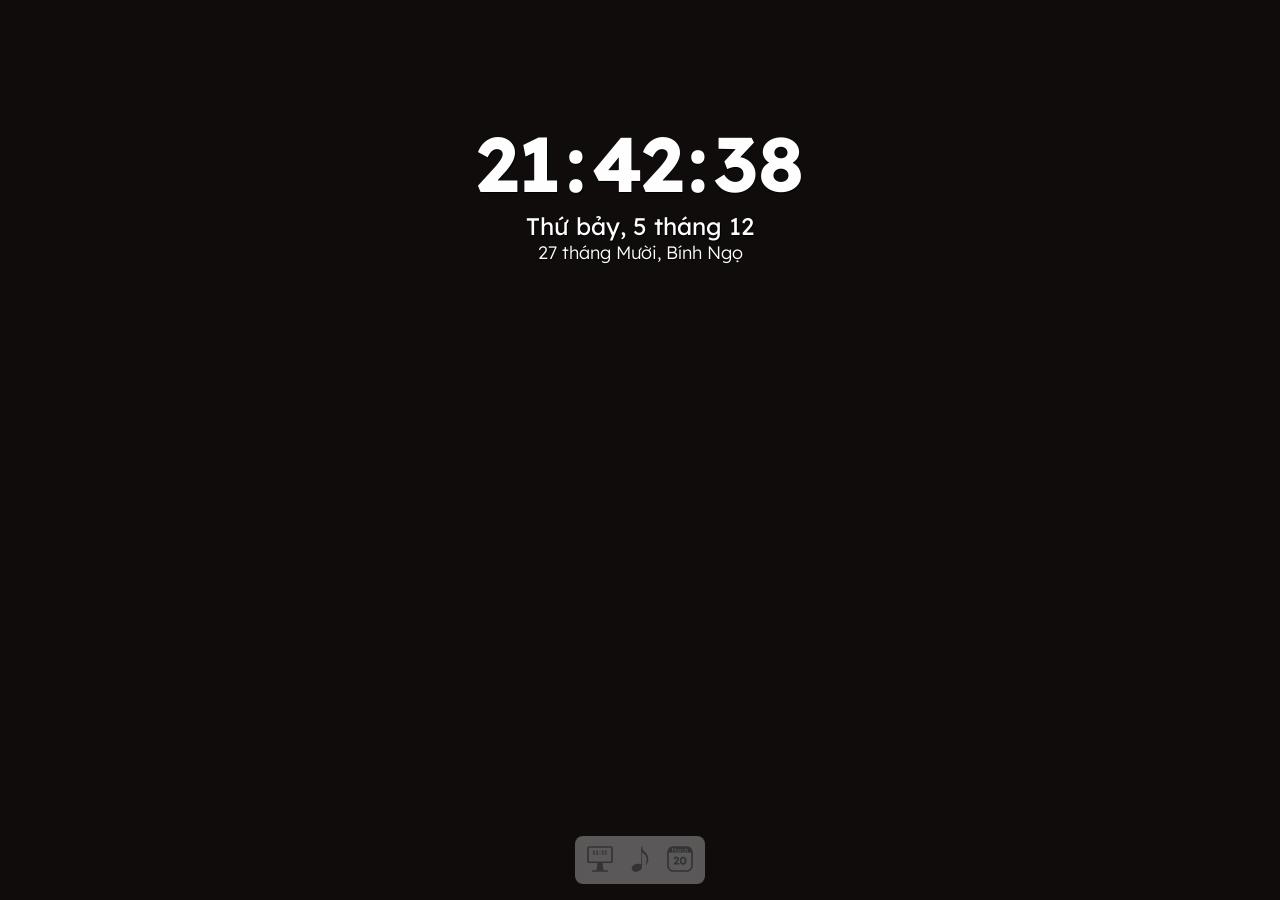
==== index.html @ efd21c15 "first commit" ====
<!DOCTYPE html>
<html lang="vi">

<head>
    <meta charset="UTF-8">
    <meta name="viewport" content="width=device-width, initial-scale=1.0">
    <title>myDesk - by Nguyenhx</title>

    <meta name="description" content="Màn hình thư giãn">
    <meta name="keywords" content="Nguyenhx, ">
    <meta name="author" content="Nguyenhx">
    <!-- standart -->
    <link rel="icon" type="image/png" href="/favicon-48.png" sizes="48x48">
    <link rel="icon" type="image/svg+xml" href="/favicon.svg">
    <link rel="icon" type="image/x-icon" href="/favicon.ico">
    <link rel="icon" type="image/png" href="/favicon-96.png" sizes="96x96">
    <link rel="icon" type="image/png" href="/favicon-192.png" sizes="192x192">
    <!-- Apple touch icon -->
    <link rel="apple-touch-icon" href="/favicon-180.png" sizes="180x180"> <!--180-->
    <!-- Android / Chrome -->
    <link rel="icon" type="image/png" href="/favicon-512.png" sizes="512x512">

    <!-- SEO basic -->
    <meta name="robots" content="index, follow">
    <meta name="googlebot" content="index, follow">
    <!-- <link rel="canonical" href="https://nguyenhx.vn/" /> -->

    <!-- Open Graph (Facebook, Zalo, LinkedIn...) -->
    <!-- <meta property="og:title" content="Nguyenhx - Freelance Developer">
    <meta property="og:description" content="<?=DESCRIPTION?>">
    <meta property="og:image" content="<?=THUMBNAIL_URL?>">
    <meta property="og:url" content="https://nguyenhx.vn">
    <meta property="og:type" content="website">
    <meta property="og:locale" content="vi_VN"> -->

    <!-- Twitter Card -->
    <!-- <meta name="twitter:card" content="summary_large_image">
    <meta name="twitter:title" content="Nguyenhx - Freelance Developer">
    <meta name="twitter:description" content="<?=DESCRIPTION?>">
    <meta name="twitter:image" content="<?=THUMBNAIL_URL?>"> -->

    <!-- Language & Locale -->
    <!-- <meta name="language" content="Vietnamese">
    <meta property="og:locale" content="vi_VN"> -->

    <!-- css and js -->
    <link rel="stylesheet" href="./assets/css/styles.css">
    <script src="./assets/js/solar2lunar.js"></script>
    <!-- <script src="assets/js/nscript.min.js"></script> -->
    <!-- <script src="assets/js/analyser.min.js"></script> -->
    <!-- <script src="assets/js/lang/lang_home.js"></script> -->
</head>

<body>

    <!-- <header class="header">
        <h1 class="logo">Nguyenhx</h1>
        <div class="header-controls">
            <div class="switch" id="swLang">
                <input type="checkbox" id="switch-lang" checked onchange="switchLang('home')">
                <label for="switch-lang"></label>
            </div>
            <div class="toggle-switch" id="tgTheme">
                <input type="checkbox" id="toggle-theme" checked>
                <label for="toggle-theme"></label>
            </div>
        </div>
    </header>-->

    <main>
        <div class="background" id="background"></div>
        <div class="main-wrapper">
            <article class="clock" id="clock">
                <div id="time-wrapper">
                    <span id="hour">20</span>
                    <span>:</span>
                    <span id="minute">17</span>
                    <span>:</span>
                    <span id="second">34</span>
                </div>
                <div id="date-wrapper">
                    <span id="solar-date"></span>
                    <span id="lunar-date"></span>
                </div>
            </article>

            <div class="controller-wrapper">
                <div class="card-wrapper">
                    <!-- <article class="card active" >
                        <div class="card-controllers">
                            <a class="card-controller btn minimize"></a>
                            <a class="card-controller btn close"></a>
                        </div> -->
                        <!-- <iframe src="/apps/musicPlayer/" frameborder="0"></iframe> -->
                    <!-- </article>
                    <article class="card active ">
                        <div class="card-controllers">
                            <span class="card-title">title</span>
                            <a class="card-controller btn minimize"></a>
                            <a class="card-controller btn restore maximized"></a>
                            <a class="card-controller btn close"></a>
                        </div>
                        <iframe height="100%" width="100%" src="./apps/calendar/index.html" frameborder="0"></iframe>
                    </article> -->
                    <!-- <article class="card active" id="player">
                        <div class="card-controllers">
                            <span class="card-title">Sound Cloud</span>
                            <a class="card-controller btn minimize"></a>
                            <a class="card-controller btn close"></a>
                        </div>
                        <div class="card-body">
                            <iframe width="100%" height="450" scrolling="no" frameborder="no"
                                allow="autoplay; encrypted-media"
                                src="https://w.soundcloud.com/player/?url=https%3A//api.soundcloud.com/playlists/soundcloud%253Aplaylists%253A2186919575&color=%23333333&auto_play=true&hide_related=false&show_comments=true&show_user=true&show_reposts=false&show_teaser=true"></iframe>
                        </div>
                    </article>  -->
                </div>
                <div class="dock-wrapper">
                    <div class="dock">
                        <article class="dock-item" id="settings" data-title="Cấu hình">
                            <svg id="btn_myDesk" data-name="btn_myDesk" fill="currentColor"
                                xmlns="http://www.w3.org/2000/svg" viewBox="0 0 40 40">
                                <path
                                    d="M4,6v17c0,1.1.9,2,2,2h28c1.1,0,2-.9,2-2V6c0-1.1-.9-2-2-2H6c-1.1,0-2,.9-2,2ZM34,23H6V6h28v17Z" />
                                <rect x="10" y="34" width="20" height="2" rx="1" ry="1" />
                                <polygon points="17 25 23 25 24.5 34 15.5 34 17 25" />
                                <g>
                                    <path
                                        d="M12.02,14.1v-3.98l.26.59-1.05.5-.2-1.06,1.39-.68h.77v4.63h-1.17ZM11.13,14.45v-1.05h2.98v1.05h-2.98Z" />
                                    <path
                                        d="M15.95,14.1v-3.98l.26.59-1.05.5-.2-1.06,1.39-.68h.77v4.63h-1.17ZM15.05,14.45v-1.05h2.98v1.05h-2.98Z" />
                                    <path
                                        d="M19.94,11.91c-.19,0-.34-.05-.44-.16-.1-.11-.16-.26-.16-.46,0-.19.06-.34.17-.45s.26-.18.43-.18c.19,0,.34.06.45.16.11.11.16.27.16.47,0,.18-.06.33-.17.45s-.26.17-.44.17ZM19.94,14.52c-.19,0-.34-.05-.44-.16-.1-.11-.16-.26-.16-.46,0-.19.06-.34.17-.46s.26-.17.43-.17c.19,0,.34.05.45.16.11.11.16.27.16.47,0,.18-.06.33-.17.45-.11.12-.26.18-.44.18Z" />
                                    <path
                                        d="M22.96,14.1v-3.98l.26.59-1.05.5-.2-1.06,1.39-.68h.77v4.63h-1.17ZM22.06,14.45v-1.05h2.98v1.05h-2.98Z" />
                                    <path
                                        d="M26.88,14.1v-3.98l.26.59-1.05.5-.2-1.06,1.39-.68h.77v4.63h-1.17ZM25.99,14.45v-1.05h2.98v1.05h-2.98Z" />
                                </g>
                            </svg>
                        </article>
                        <article class="dock-item " id="ico-scPlayer" data-title="Sound Cloud">
                            <svg id="btn_music" data-name="btn_music" fill="currentColor"
                                xmlns="http://www.w3.org/2000/svg" viewBox="0 0 40 40">
                                <path
                                    d="M22.54,11.95c-.01,1.04.02,2.08,0,3.12-.06,4.82.03,9.75-.16,14.56-.03.7.03,1.85-.3,2.47-.12.23-.9,1.01-1.14,1.22-2.28,2.08-5.89,3.49-8.88,2.17-2.29-1.02-3.12-3.46-1.82-5.65,1.58-2.65,4.99-4.35,8.06-3.84,1.11.19,2.14.66,3.19,1.02.01-.65-.02-1.31,0-1.97.11-5,.12-10.03.16-15.03.01-1.63-.15-3.61,0-5.19.06-.61.42-1.18.99-.62.22,1.16.29,2.37.77,3.47.69,1.57,2.12,2.65,3.25,3.88,2.34,2.57,4.2,6.53,3.62,10.07-.33,2.02-1.39,3.91-2.31,5.7-.36.32-.86.08-.79-.42.05-.33.32-.89.42-1.26.63-2.17,1.01-4.78.64-7.03-.5-3.04-3.01-5.42-5.69-6.69Z" />
                            </svg>
                            <script src="./apps/soundCloudPlayer/soundCloudPlayer.js"></script>
                        </article>
                        <article class="dock-item" id="ico-calendar" data-title="Lịch">
                            <svg id="btn_Calendar" fill="currentColor" xmlns="http://www.w3.org/2000/svg"
                                viewBox="0 0 40 40">
                                <path
                                    d="M18.5,8.7c-.1-.19-.23-.34-.4-.45-.17-.1-.36-.16-.58-.16s-.4.06-.57.16c-.16.11-.29.26-.39.45-.1.18-.14.39-.14.63s.04.46.14.65.23.34.39.44c.17.11.36.16.57.16s.41-.05.58-.16c.17-.1.3-.25.4-.44.09-.19.14-.4.14-.65s-.05-.45-.14-.63ZM18.5,8.7c-.1-.19-.23-.34-.4-.45-.17-.1-.36-.16-.58-.16s-.4.06-.57.16c-.16.11-.29.26-.39.45-.1.18-.14.39-.14.63s.04.46.14.65.23.34.39.44c.17.11.36.16.57.16s.41-.05.58-.16c.17-.1.3-.25.4-.44.09-.19.14-.4.14-.65s-.05-.45-.14-.63ZM18.5,8.7c-.1-.19-.23-.34-.4-.45-.17-.1-.36-.16-.58-.16s-.4.06-.57.16c-.16.11-.29.26-.39.45-.1.18-.14.39-.14.63s.04.46.14.65.23.34.39.44c.17.11.36.16.57.16s.41-.05.58-.16c.17-.1.3-.25.4-.44.09-.19.14-.4.14-.65s-.05-.45-.14-.63ZM18.5,8.7c-.1-.19-.23-.34-.4-.45-.17-.1-.36-.16-.58-.16s-.4.06-.57.16c-.16.11-.29.26-.39.45-.1.18-.14.39-.14.63s.04.46.14.65.23.34.39.44c.17.11.36.16.57.16s.41-.05.58-.16c.17-.1.3-.25.4-.44.09-.19.14-.4.14-.65s-.05-.45-.14-.63ZM18.5,8.7c-.1-.19-.23-.34-.4-.45-.17-.1-.36-.16-.58-.16s-.4.06-.57.16c-.16.11-.29.26-.39.45-.1.18-.14.39-.14.63s.04.46.14.65.23.34.39.44c.17.11.36.16.57.16s.41-.05.58-.16c.17-.1.3-.25.4-.44.09-.19.14-.4.14-.65s-.05-.45-.14-.63ZM18.5,8.7c-.1-.19-.23-.34-.4-.45-.17-.1-.36-.16-.58-.16s-.4.06-.57.16c-.16.11-.29.26-.39.45-.1.18-.14.39-.14.63s.04.46.14.65.23.34.39.44c.17.11.36.16.57.16s.41-.05.58-.16c.17-.1.3-.25.4-.44.09-.19.14-.4.14-.65s-.05-.45-.14-.63ZM28,4H12c-4.42,0-8,3.58-8,8v16c0,4.42,3.58,8,8,8h16c4.42,0,8-3.58,8-8V12c0-4.42-3.58-8-8-8ZM26.76,6h.72v2.08c.04-.07.09-.13.15-.19.13-.13.3-.25.48-.33.19-.09.38-.13.58-.13.28,0,.51.05.7.16.18.11.32.28.42.5.09.23.14.51.14.85v2.24h-.72v-2.19c0-.21-.03-.38-.09-.52-.05-.14-.14-.24-.26-.3-.11-.07-.26-.09-.43-.08-.14,0-.27.02-.39.06-.11.05-.21.11-.3.19-.09.08-.15.17-.2.28-.05.1-.08.21-.08.33v2.23h-.72v-5.18ZM23.03,8.37c.15-.29.37-.52.64-.69.26-.17.57-.25.91-.25s.62.07.89.2c.27.13.47.31.61.54l-.4.49c-.07-.11-.17-.2-.28-.29-.12-.09-.24-.16-.37-.21-.13-.05-.26-.08-.38-.08-.23,0-.42.05-.6.16-.17.11-.31.26-.42.46-.1.19-.15.4-.15.64s.05.45.16.64.25.34.43.45.37.17.59.17c.12,0,.24-.02.36-.06.12-.05.24-.11.35-.19.11-.09.22-.19.31-.31l.4.49c-.15.21-.36.38-.64.52-.27.13-.56.2-.86.2-.34,0-.65-.08-.91-.25-.27-.17-.49-.4-.64-.69-.16-.29-.24-.61-.24-.97s.08-.68.24-.97ZM20.35,7.51h.73v.69c.05-.11.11-.21.19-.3.12-.15.27-.26.43-.35.16-.08.33-.12.5-.12.08,0,.15.01.22.02.08,0,.13.03.18.05l-.19.78c-.06-.02-.12-.04-.19-.06-.07-.01-.13-.02-.2-.02-.12,0-.24.02-.36.07-.11.05-.21.12-.3.2-.09.09-.15.19-.21.31-.05.11-.07.23-.07.37v2.03h-.73v-3.67ZM15.91,8.35c.15-.29.36-.51.61-.68.26-.16.55-.24.88-.24.19,0,.36.03.52.08.16.06.3.14.42.24.11.09.19.19.27.31v-.55h.73v3.67h-.73v-.56c-.09.12-.2.23-.33.32-.13.1-.28.17-.44.23-.16.05-.33.08-.51.08-.3,0-.58-.08-.83-.25-.25-.17-.45-.4-.59-.69-.15-.29-.23-.61-.23-.98s.08-.69.23-.98ZM10.05,6.28h.74l1.61,2.61,1.63-2.61h.7v4.9h-.76v-2.01c0-.42.01-.8.03-1.13.01-.17.03-.33.05-.49l-1.44,2.22h-.46l-1.41-2.21c.02.15.03.29.04.44.02.33.03.72.03,1.17v2.01h-.76v-4.9ZM34,28c0,3.31-2.69,6-6,6H12c-3.31,0-6-2.69-6-6V12h28v16ZM16.95,10.42c.17.11.36.16.57.16s.41-.05.58-.16c.17-.1.3-.25.4-.44.09-.19.14-.4.14-.65s-.05-.45-.14-.63c-.1-.19-.23-.34-.4-.45-.17-.1-.36-.16-.58-.16s-.4.06-.57.16c-.16.11-.29.26-.39.45-.1.18-.14.39-.14.63s.04.46.14.65.23.34.39.44ZM18.5,8.7c-.1-.19-.23-.34-.4-.45-.17-.1-.36-.16-.58-.16s-.4.06-.57.16c-.16.11-.29.26-.39.45-.1.18-.14.39-.14.63s.04.46.14.65.23.34.39.44c.17.11.36.16.57.16s.41-.05.58-.16c.17-.1.3-.25.4-.44.09-.19.14-.4.14-.65s-.05-.45-.14-.63ZM18.5,8.7c-.1-.19-.23-.34-.4-.45-.17-.1-.36-.16-.58-.16s-.4.06-.57.16c-.16.11-.29.26-.39.45-.1.18-.14.39-.14.63s.04.46.14.65.23.34.39.44c.17.11.36.16.57.16s.41-.05.58-.16c.17-.1.3-.25.4-.44.09-.19.14-.4.14-.65s-.05-.45-.14-.63ZM18.5,8.7c-.1-.19-.23-.34-.4-.45-.17-.1-.36-.16-.58-.16s-.4.06-.57.16c-.16.11-.29.26-.39.45-.1.18-.14.39-.14.63s.04.46.14.65.23.34.39.44c.17.11.36.16.57.16s.41-.05.58-.16c.17-.1.3-.25.4-.44.09-.19.14-.4.14-.65s-.05-.45-.14-.63ZM18.5,8.7c-.1-.19-.23-.34-.4-.45-.17-.1-.36-.16-.58-.16s-.4.06-.57.16c-.16.11-.29.26-.39.45-.1.18-.14.39-.14.63s.04.46.14.65.23.34.39.44c.17.11.36.16.57.16s.41-.05.58-.16c.17-.1.3-.25.4-.44.09-.19.14-.4.14-.65s-.05-.45-.14-.63ZM18.5,8.7c-.1-.19-.23-.34-.4-.45-.17-.1-.36-.16-.58-.16s-.4.06-.57.16c-.16.11-.29.26-.39.45-.1.18-.14.39-.14.63s.04.46.14.65.23.34.39.44c.17.11.36.16.57.16s.41-.05.58-.16c.17-.1.3-.25.4-.44.09-.19.14-.4.14-.65s-.05-.45-.14-.63ZM18.5,8.7c-.1-.19-.23-.34-.4-.45-.17-.1-.36-.16-.58-.16s-.4.06-.57.16c-.16.11-.29.26-.39.45-.1.18-.14.39-.14.63s.04.46.14.65.23.34.39.44c.17.11.36.16.57.16s.41-.05.58-.16c.17-.1.3-.25.4-.44.09-.19.14-.4.14-.65s-.05-.45-.14-.63Z" />
                                <g>
                                    <path
                                        d="M12.36,27.02l-.46-1.15,2.86-3.12c.16-.18.33-.38.52-.6.19-.22.37-.46.55-.69.18-.24.32-.47.43-.69.11-.22.16-.43.16-.62s-.04-.35-.13-.49c-.08-.14-.21-.25-.36-.33-.16-.08-.36-.12-.6-.12-.21,0-.42.05-.62.16s-.38.27-.55.5c-.17.22-.33.5-.48.83l-1.76-.95c.2-.54.47-1.02.83-1.44.36-.42.78-.74,1.27-.97.49-.23,1-.34,1.55-.34.58,0,1.1.13,1.57.37.47.24.84.57,1.11.99.28.42.41.92.41,1.49,0,.2-.02.4-.07.62-.05.21-.12.44-.21.66-.09.23-.22.47-.37.73-.15.26-.34.53-.55.81s-.47.58-.76.9l-2.23,2.42-.28-1.06h4.9v2.1h-6.72Z" />
                                    <path
                                        d="M23.93,27.16c-.88,0-1.63-.2-2.25-.6-.62-.4-1.09-.98-1.42-1.73-.33-.75-.49-1.65-.49-2.71s.16-1.96.49-2.71c.33-.75.8-1.33,1.42-1.73.62-.4,1.37-.6,2.25-.6s1.63.2,2.25.6c.63.4,1.1.98,1.43,1.73.33.75.49,1.65.49,2.71s-.16,1.96-.49,2.71c-.33.75-.8,1.33-1.43,1.73-.62.4-1.38.6-2.25.6ZM23.93,25.15c.61,0,1.08-.26,1.41-.78.33-.52.5-1.27.5-2.24s-.17-1.77-.5-2.3c-.33-.54-.8-.8-1.41-.8s-1.08.27-1.41.8c-.33.54-.5,1.3-.5,2.3s.17,1.72.5,2.24c.33.52.8.78,1.41.78Z" />
                                </g>
                            </svg>
                            <script src="./apps/calendar/calendar.js"></script>
                        </article>
                    </div>
                </div>
            </div>
        </div>

    </main>


    <!--<footer>
        <p class="copyright"><script src="./assets/js/footer.js"></script></p>
    </footer> -->

    <!-- <script src="./assets/js/theme.js"></script> -->
    <script src="./assets/js/script.js"></script>
</body>

</html>
---- assets/css/styles.css ----
@import url("./theme.css");
/*@import url("./layout.css");
@import url("./header.css");
@import url("./main.css");
@import url("./footer.css");
@import url('./responsive.css'); */

/*:root {
    /* --accent-font: Lexend, sans-serif;
    /* --base-font: Inter, sans-serif; 

    --padding-left-right: 1rem;
    --padding-top-bottom: 1rem;

    --header_height: 64px;

    --main_max-width: 900px;
    --cover_max-height: 300px;
    --avatar_width: min(180px, 33vw);
    --avatar_height: var(--avatar-width);
    --title-wrapper_min-height: calc(var(--avatar_width) * 2 / 3);


    --footer-height: 3rem; 

    

}*/

* {
    margin: 0;
    padding: 0;
    box-sizing: border-box;
    position: relative;
    font-family: Lexend, sans-serif;
    color: var(--text-color);

    pointer-events: all;


    scrollbar-width: thin;
    scrollbar-color: #6663 transparent;

    &::-webkit-scrollbar {
        height: 6px;
    }

    &::-webkit-scrollbar-track {
        background: transparent;
    }

    &::-webkit-scrollbar-thumb {
        background: #6663;
        border-radius: 10px;
    }

    &::-webkit-scrollbar-thumb:hover {
        background: #8886;
    }
}

html,
body {
    width: 100%;
    height: 100%;
}

body {
    background: var(--bg);
    color: var(--text);
    transition: 0.3s;
    /* padding-bottom: 40px; */
    scroll-behavior: smooth;
}

main {
    width: 100%;
    height: 100%;
}

.background {
    height: 100%;
    width: 100%;
    position: fixed;
    top: 0;
    left: 0;
    z-index: 0;
    /* background-color: inherit; */
    background-image: linear-gradient(rgba(0, 0, 0, 0.3), rgba(0, 0, 0, 0.3)),
        url('https://picsum.photos/1920/1080');
    background-position: center;
    background-repeat: no-repeat;
    background-size: cover;
    background-attachment: fixed;
    transition: background ease .5s;
}

.main-wrapper {

    height: 100%;
    width: 100%;
    padding: 1rem;
    pointer-events: none;
    /* display: flex;
    flex-wrap: nowrap;
    justify-content: space-between;
    align-items: center;
    flex-direction: column; */
    display: grid;
    grid-template-rows: 2fr 3fr;
    align-items: end;
}

.clock {

    width: fit-content;
    margin: auto;
    display: flex;
    flex-direction: column;
    justify-content: center;
    align-items: center;

    &>#time-wrapper {
        width: 100%;
        display: flex;
        flex-direction: row;
        flex-wrap: nowrap;
        justify-content: space-between;
        gap: .1ch;
        font-size: clamp(40px, 6vw, 100px);
        font-weight: bold;
        text-shadow: .5px .5px 1px #000;


    }

    &>#date-wrapper {
        display: flex;
        flex-direction: column;
        flex-wrap: nowrap;
        gap: 0;
        justify-content: start;
        align-items: center;
        font-weight: normal;
        text-shadow: .5px .5px 1px #000;


        &>#solar-date {
            font-size: clamp(16px, 3vw, 24px);

        }

        &>#lunar-date {
            font-size: clamp(12px, 2.5vw, 18px);
            /* font-style: italic; */
            font-weight: 300;


            /* &::before{
                content: "(AL) "
            } */
        }
    }

}

.controller-wrapper {
    height: fit-content;
    width: 100%;
    display: flex;
    flex-direction: column;
    justify-content: center;
    gap: .5rem 0;
}

.card-wrapper {
    height: fit-content;
    width: fit-content;
    max-width: 100%;
    margin: auto;
    display: flex;
    flex-direction: row;
    flex-wrap: nowrap;
    /* justify-content: center; */
    overflow-x: auto;
    scrollbar-width: thin;
    scrollbar-color: transparent;

    gap: .5rem 0;

    &>.card {
        height: 0;
        width: 0;
        padding: 0;
        margin: 0;
    }

    &>.card.active {
        height: 200px;
        min-width: 300px;
        flex-shrink: 0;
        padding: 0 5px 5px 5px;
        border-radius: 5px;
        background: #33333388;
        backdrop-filter: blur(10px);
        z-index: 1;
        overflow: hidden;
        display: flex;
        flex-direction: column;
        transition: height ease .5s,
                    width ease .5s;

        &.maximize,
        &:has(.card-controller.btn.maximized){
            width: min(100%, 1366px);
            height: min(100%, 768px);
            position: fixed;
            top: 50%;
            left: 50%;
            transform: translate(-50%, -50%);
            z-index: 2;
        }


        &>.card-controllers {
            width: 100%;
            height: fit-content;
            display: flex;
            gap: .5ch;
            flex-direction: row;
            flex-wrap: nowrap;
            justify-content: end;
            font-size: x-small;
            /* margin-bottom: 5px; */
            padding: 2px 0 5px 0;

            &>.card-title{
                flex: 1;
                overflow: hidden;
                text-overflow: ellipsis;
            }

            &>.card-controller.btn {
                --btn-height: 12px;
                height: var(--btn-height);
                width: var(--btn-height);
                cursor: default;
                display: flex;
                justify-content: center;
                align-items: center;

                &:hover {
                    background-color: #ffffff44;
                }

                &.minimize::after {
                    content: "";
                    display: block;
                    width: 100%;
                    height: 2px;
                    border-radius: 1px;
                    background-color: #ffffffDD;
                }

                &.restore{
                    &::after,
                    &::before{
                        content: "";
                        display: block;
                        width: calc(var(--btn-height) - 4px);
                        height: calc(var(--btn-height) - 4px);
                        border: 2px solid #fffD;
                        position: absolute;
                    }
                    &::before{
                        display: none;
                    }
                    &.maximized{
                        &::after{
                            transform: scale(.7);
                            transform-origin: left bottom;
                        }
                        &::before{
                            display: block;
                            transform: scale(.7);
                            transform-origin: right top;
                        }
                    }
                }


                &.close::after,
                &.close::before {
                    content: "";
                    display: block;
                    width: 100%;
                    height: 2px;
                    border-radius: 1px;
                    background-color: #fffD;
                    position: absolute;
                    /* left: 0; */
                    transform: rotate(45deg);
                    transform-origin: center;
                }

                &.close::after {
                    transform: rotate(-45deg);
                }
            }
        }

        &>.card-body {
            flex: 1;
            overflow: auto;
            scrollbar-width: none;

            &>iframe {
                width: 100%;
                height: 100%;
            }
        }


    }

    &>.card.active:not(:last-child) {
        margin-right: 1rem;
    }

}

.dock-wrapper {
    min-width: 100%;
    height: 48px;
    z-index: 1;


    &>.dock {
        background: #f0f0f055;
        backdrop-filter: blur(5px);
        padding: .3rem;
        border-radius: .5rem;
        height: 100%;
        width: fit-content;
        margin: auto;

        display: flex;
        flex-wrap: nowrap;
        flex-direction: row;
        align-items: end;
        /* gap: .5rem; */

        & *{
            transition: all ease .5s;
        }

        &>.dock-item {
            min-height: 40px;
            min-width: 40px;
            height: fit-content;
            width: fit-content;
            border-radius: .25rem;
            background-position: center;
            background-size: contain;
            background-repeat: no-repeat;
            background-attachment: fixed;

            display: flex;
            flex-direction: column;
            justify-content: center;
            align-items: center;
            cursor: default;
            padding: 4px;

            &.active {
                border-bottom: 1px solid #333;
            }

            &>* {
                width: 100%;
                height: 100%;
            }

            &>svg{
                height: 32px;
                width: 32px;
            }
            &>svg * {
                color: #333;
            }


            &:hover {
                /* background-color: #ffffff44; */

                &::after{
                    content: attr(data-title);
                    font-size: xx-small;
                }

                &.active {
                    border-bottom: 1px solid #fff;
                }

                &>svg{
                    transform: scale(.8);
                }
                &>svg * {
                    color: #fff;
                }
            }


        }
    }
}
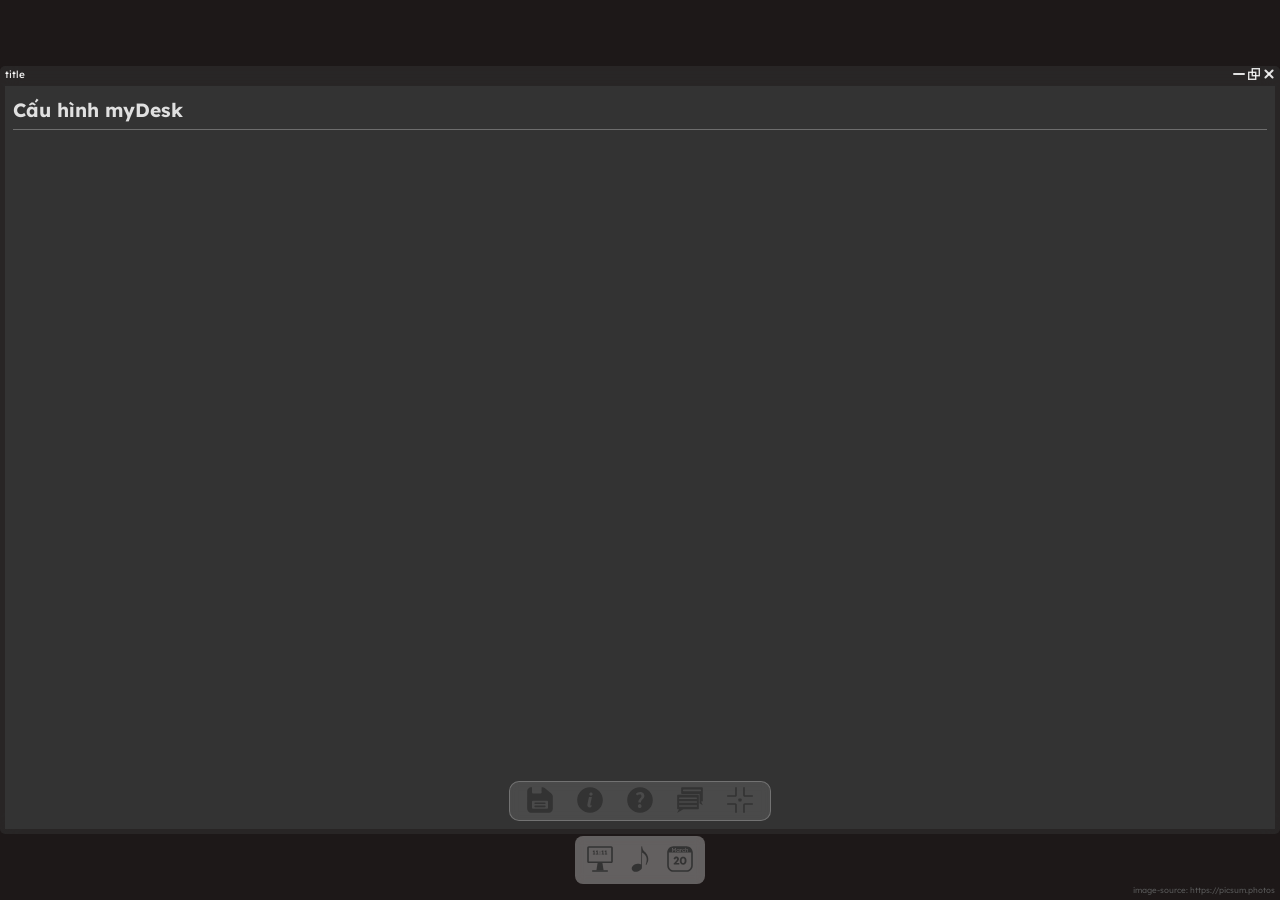
==== commit 279bd863: "creating /apps/settings" ====
--- a/index.html
+++ b/index.html
@@ -10,15 +10,15 @@
     <meta name="keywords" content="Nguyenhx, ">
     <meta name="author" content="Nguyenhx">
     <!-- standart -->
-    <link rel="icon" type="image/png" href="/favicon-48.png" sizes="48x48">
-    <link rel="icon" type="image/svg+xml" href="/favicon.svg">
-    <link rel="icon" type="image/x-icon" href="/favicon.ico">
-    <link rel="icon" type="image/png" href="/favicon-96.png" sizes="96x96">
-    <link rel="icon" type="image/png" href="/favicon-192.png" sizes="192x192">
+    <link rel="icon" type="image/png" href="./favicon-48.png" sizes="48x48">
+    <link rel="icon" type="image/svg+xml" href="./favicon.svg">
+    <link rel="icon" type="image/x-icon" href="./favicon.ico">
+    <link rel="icon" type="image/png" href="./favicon-96.png" sizes="96x96">
+    <link rel="icon" type="image/png" href="./favicon-192.png" sizes="192x192">
     <!-- Apple touch icon -->
-    <link rel="apple-touch-icon" href="/favicon-180.png" sizes="180x180"> <!--180-->
+    <link rel="apple-touch-icon" href="./favicon-180.png" sizes="180x180"> <!--180-->
     <!-- Android / Chrome -->
-    <link rel="icon" type="image/png" href="/favicon-512.png" sizes="512x512">
+    <link rel="icon" type="image/png" href="./favicon-512.png" sizes="512x512">
 
     <!-- SEO basic -->
     <meta name="robots" content="index, follow">
@@ -114,6 +114,15 @@
                                 src="https://w.soundcloud.com/player/?url=https%3A//api.soundcloud.com/playlists/soundcloud%253Aplaylists%253A2186919575&color=%23333333&auto_play=true&hide_related=false&show_comments=true&show_user=true&show_reposts=false&show_teaser=true"></iframe>
                         </div>
                     </article>  -->
+                    <article class="card active maximize">
+                        <div class="card-controllers">
+                            <span class="card-title">title</span>
+                            <a class="card-controller btn minimize"></a>
+                            <a class="card-controller btn restore maximized"></a>
+                            <a class="card-controller btn close"></a>
+                        </div>
+                        <iframe height="100%" width="100%" src="./apps/settings/index.html" frameborder="0"></iframe>
+                    </article>
                 </div>
                 <div class="dock-wrapper">
                     <div class="dock">
@@ -137,6 +146,7 @@
                                         d="M26.88,14.1v-3.98l.26.59-1.05.5-.2-1.06,1.39-.68h.77v4.63h-1.17ZM25.99,14.45v-1.05h2.98v1.05h-2.98Z" />
                                 </g>
                             </svg>
+                            <script src="./apps/settings/settings.js"></script>
                         </article>
                         <article class="dock-item " id="ico-scPlayer" data-title="Sound Cloud">
                             <svg id="btn_music" data-name="btn_music" fill="currentColor"
--- a/assets/css/styles.css
+++ b/assets/css/styles.css
@@ -63,6 +63,8 @@
 body {
     width: 100%;
     height: 100%;
+    /* scroll-snap-type: mandatory x; */
+/* . */
 }
 
 body {
@@ -74,6 +76,7 @@
 }
 
 main {
+    /* width: 100%; */
     width: 100%;
     height: 100%;
 }
@@ -86,19 +89,38 @@
     left: 0;
     z-index: 0;
     /* background-color: inherit; */
-    background-image: linear-gradient(rgba(0, 0, 0, 0.3), rgba(0, 0, 0, 0.3)),
-        url('https://picsum.photos/1920/1080');
+    /* background-image: linear-gradient(rgba(0, 0, 0, 0.3), rgba(0, 0, 0, 0.3)),
+        url('https://picsum.photos/1920/1080'); */
+        background-image: url('https://picsum.photos/1920/1080');
     background-position: center;
     background-repeat: no-repeat;
     background-size: cover;
     background-attachment: fixed;
     transition: background ease .5s;
+
+    &::before{
+        content: "image-source: https://picsum.photos";
+        font-size: 8px;
+        position: absolute;
+        bottom: 5px;
+        right: 5px;
+        font-weight: normal;
+        color: #555;
+    }
+    &::after{
+        content: "";
+        display: block;
+        background-color: #3333;
+        width: 100%;
+        height: 100%;
+    }
 }
 
 .main-wrapper {
 
     height: 100%;
     width: 100%;
+    min-width: 0;
     padding: 1rem;
     pointer-events: none;
     /* display: flex;
@@ -109,6 +131,10 @@
     display: grid;
     grid-template-rows: 2fr 3fr;
     align-items: end;
+
+    &>*{
+        min-width: 0;
+    }
 }
 
 .clock {
@@ -171,6 +197,7 @@
     flex-direction: column;
     justify-content: center;
     gap: .5rem 0;
+
 }
 
 .card-wrapper {
@@ -185,6 +212,8 @@
     overflow-x: auto;
     scrollbar-width: thin;
     scrollbar-color: transparent;
+
+
 
     gap: .5rem 0;
 
@@ -209,6 +238,10 @@
         flex-direction: column;
         transition: height ease .5s,
                     width ease .5s;
+
+        /* scroll-snap-align: start;
+        scroll-margin-left: 0;
+        scroll-snap-stop: always; */
 
         &.maximize,
         &:has(.card-controller.btn.maximized){
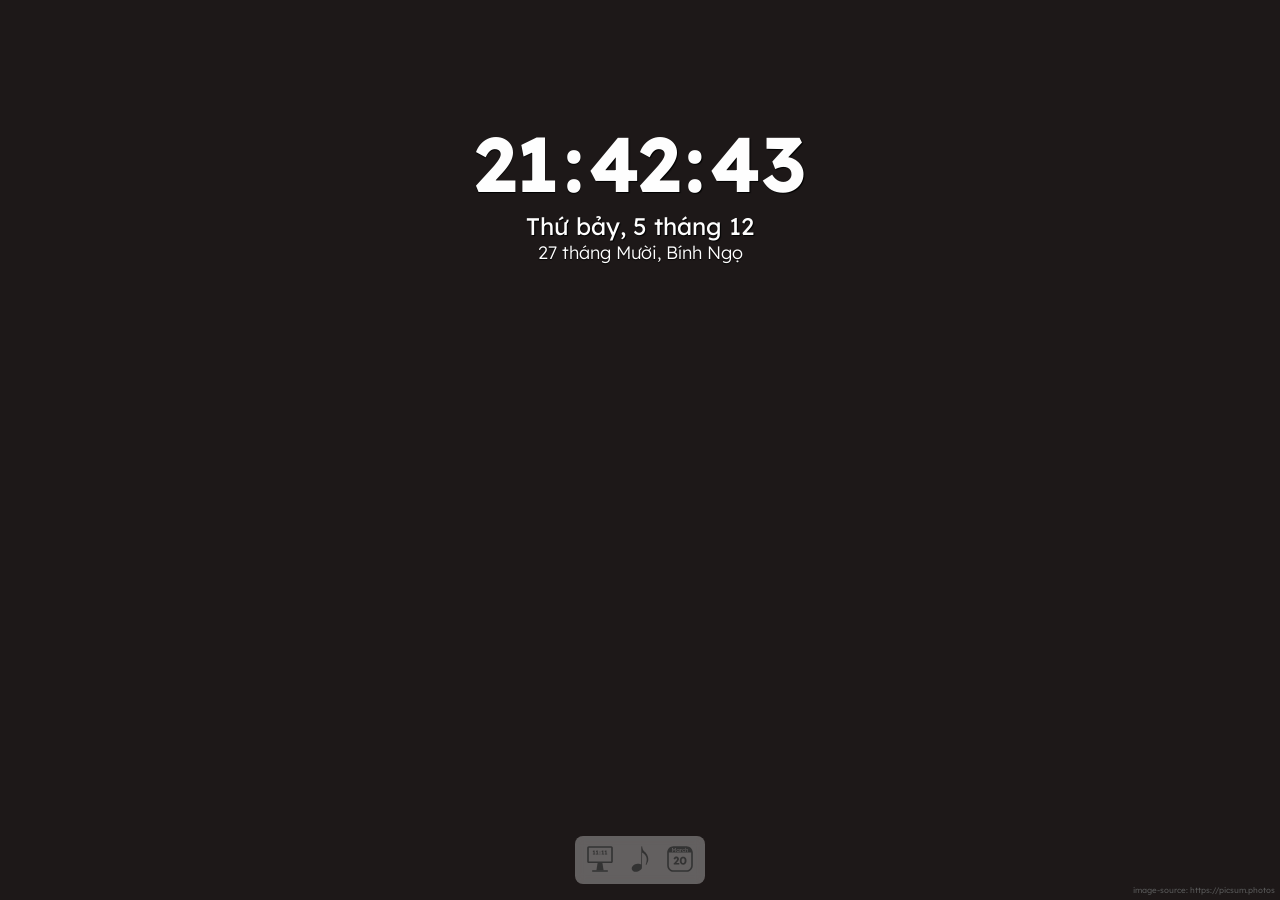
==== commit d8e36d18: "added fullscreen" ====
--- a/index.html
+++ b/index.html
@@ -114,7 +114,7 @@
                                 src="https://w.soundcloud.com/player/?url=https%3A//api.soundcloud.com/playlists/soundcloud%253Aplaylists%253A2186919575&color=%23333333&auto_play=true&hide_related=false&show_comments=true&show_user=true&show_reposts=false&show_teaser=true"></iframe>
                         </div>
                     </article>  -->
-                    <article class="card active maximize">
+                    <!-- <article class="card active maximize">
                         <div class="card-controllers">
                             <span class="card-title">title</span>
                             <a class="card-controller btn minimize"></a>
@@ -122,11 +122,11 @@
                             <a class="card-controller btn close"></a>
                         </div>
                         <iframe height="100%" width="100%" src="./apps/settings/index.html" frameborder="0"></iframe>
-                    </article>
+                    </article> -->
                 </div>
                 <div class="dock-wrapper">
                     <div class="dock">
-                        <article class="dock-item" id="settings" data-title="Cấu hình">
+                        <article class="dock-item" id="ico-settings" data-title="Cấu hình">
                             <svg id="btn_myDesk" data-name="btn_myDesk" fill="currentColor"
                                 xmlns="http://www.w3.org/2000/svg" viewBox="0 0 40 40">
                                 <path
